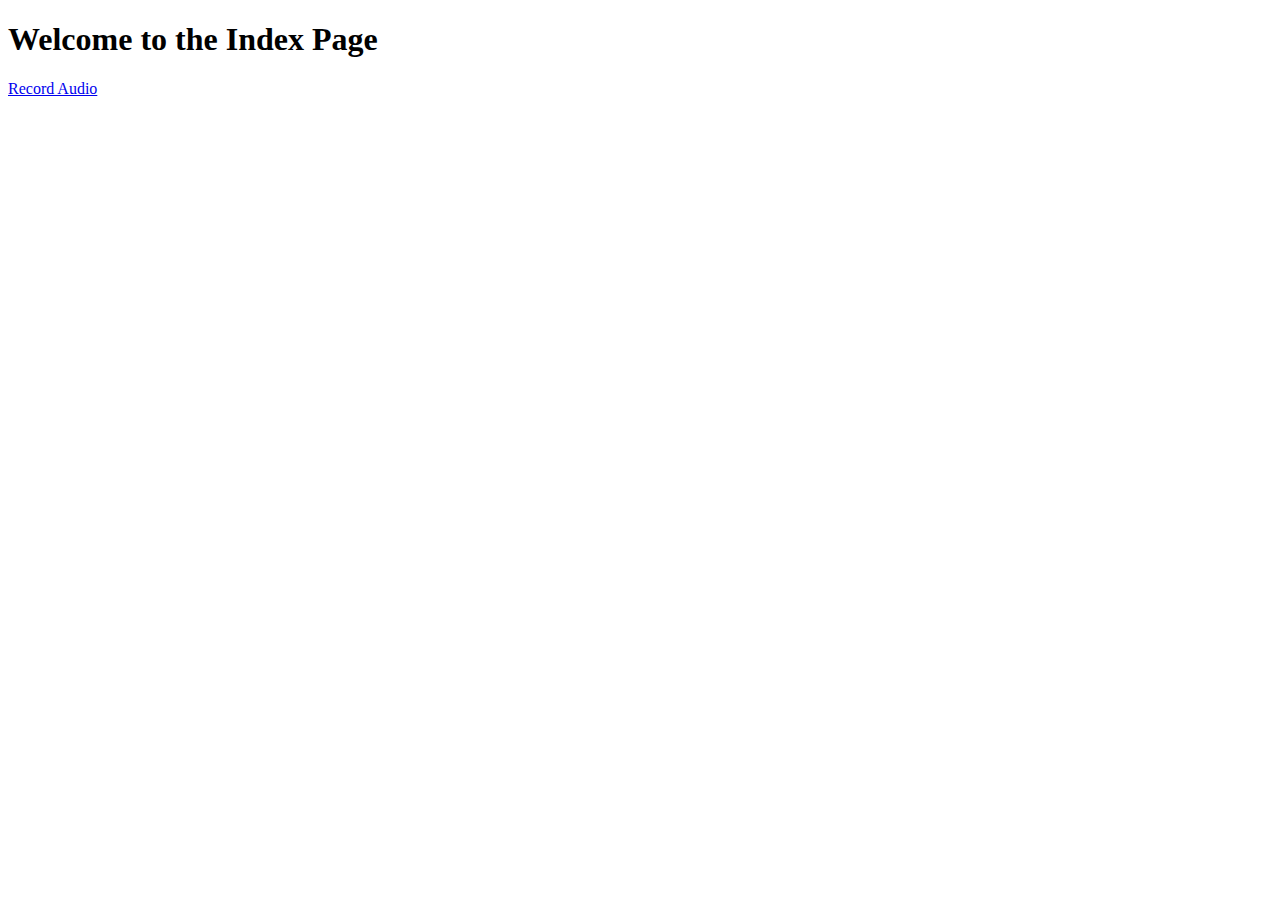
==== templates/index.html @ 5bd8c4c4 "first commit" ====
<!DOCTYPE html>
<html lang="en">
<head>
    <meta charset="UTF-8">
    <meta name="viewport" content="width=device-width, initial-scale=1.0">
    <title>Index</title>
</head>
<body>
    <h1>Welcome to the Index Page</h1>
    <a href="/record">Record Audio</a>
</body>
</html>
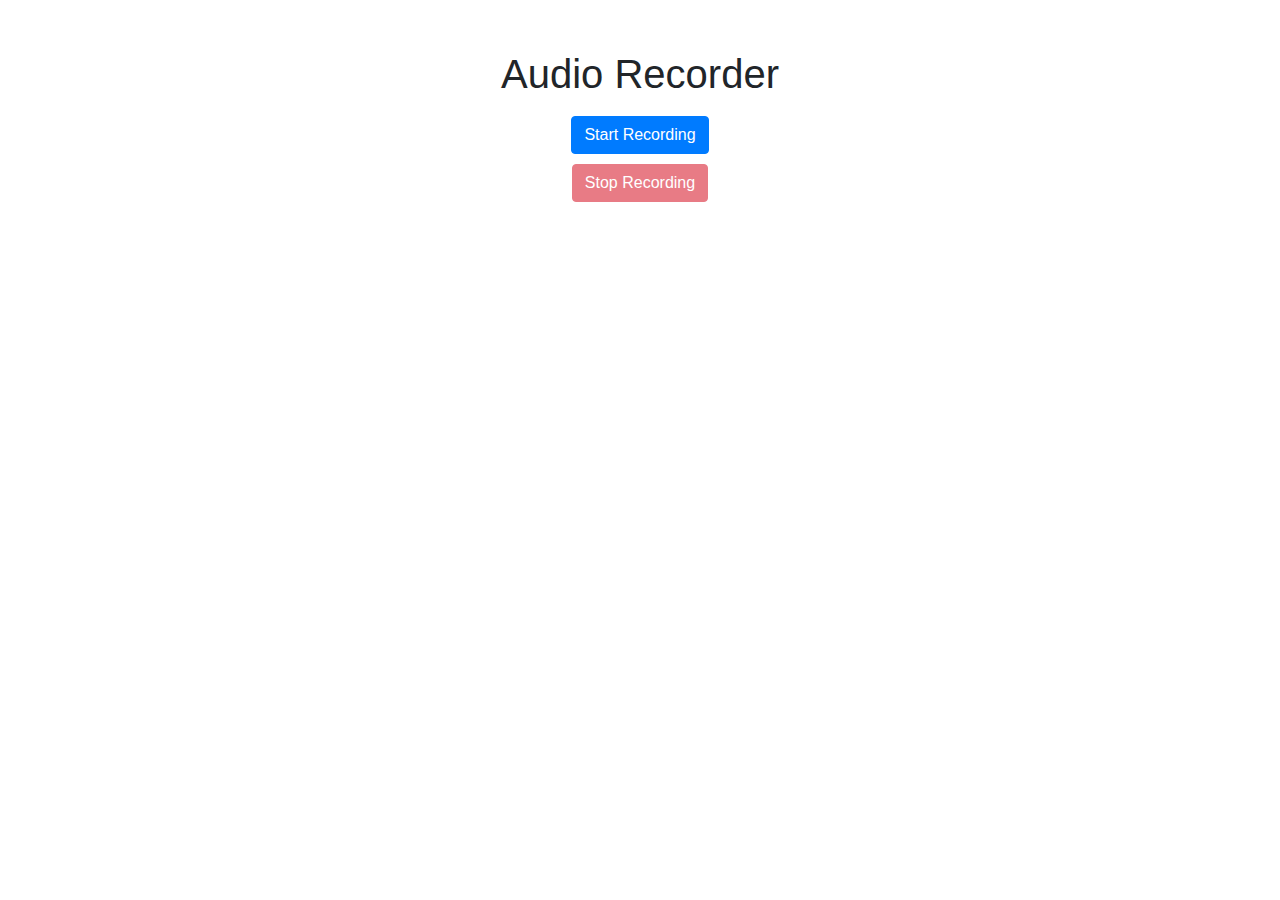
==== commit e817a349: "responsive app" ====
--- a/templates/index.html
+++ b/templates/index.html
@@ -1,12 +1,88 @@
 <!DOCTYPE html>
 <html lang="en">
 <head>
-    <meta charset="UTF-8">
-    <meta name="viewport" content="width=device-width, initial-scale=1.0">
-    <title>Index</title>
+<meta charset="UTF-8">
+<meta name="viewport" content="width=device-width, initial-scale=1.0">
+<title>Audio Recorder</title>
+<link href="https://stackpath.bootstrapcdn.com/bootstrap/4.5.2/css/bootstrap.min.css" rel="stylesheet">
+<style>
+    body {
+        padding-top: 50px;
+        text-align: center;
+    }
+    .container {
+        display: flex;
+        flex-direction: column;
+        align-items: center;
+    }
+    .btn {
+        margin-top: 10px;
+    }
+</style>
 </head>
 <body>
-    <h1>Welcome to the Index Page</h1>
-    <a href="/record">Record Audio</a>
+<div class="container">
+    <h1>Audio Recorder</h1>
+    <button id="startRecord" class="btn btn-primary">Start Recording</button>
+    <button id="stopRecord" class="btn btn-danger" disabled>Stop Recording</button>
+</div>
+
+<script>
+// Function to initialize audio recording
+function startRecording() {
+    navigator.mediaDevices.getUserMedia({ audio: true })
+    .then(stream => {
+        const mediaRecorder = new MediaRecorder(stream);
+        const chunks = [];
+
+        mediaRecorder.ondataavailable = function(e) {
+            chunks.push(e.data);
+        };
+
+        mediaRecorder.onstop = function() {
+            const blob = new Blob(chunks, { type: 'audio/wav' });
+
+            // Send recorded audio to server
+            sendAudioToServer(blob);
+        };
+
+        mediaRecorder.start();
+
+        document.getElementById('stopRecord').onclick = function() {
+            mediaRecorder.stop();
+            document.getElementById('startRecord').disabled = false;
+            document.getElementById('stopRecord').disabled = true;
+        };
+
+        document.getElementById('startRecord').disabled = true;
+        document.getElementById('stopRecord').disabled = false;
+    })
+    .catch(err => {
+        console.error('Error accessing microphone:', err);
+    });
+}
+
+// Function to send audio data to server
+function sendAudioToServer(audioBlob) {
+    const formData = new FormData();
+    formData.append('audio', audioBlob);
+
+    fetch('/process_audio', {
+        method: 'POST',
+        body: formData
+    })
+    .then(response => response.json())
+    .then(data => {
+        console.log(data);
+        // Handle response from server
+    })
+    .catch(error => {
+        console.error('Error sending audio to server:', error);
+    });
+}
+
+// Event listener for starting recording
+document.getElementById('startRecord').addEventListener('click', startRecording);
+</script>
 </body>
 </html>
